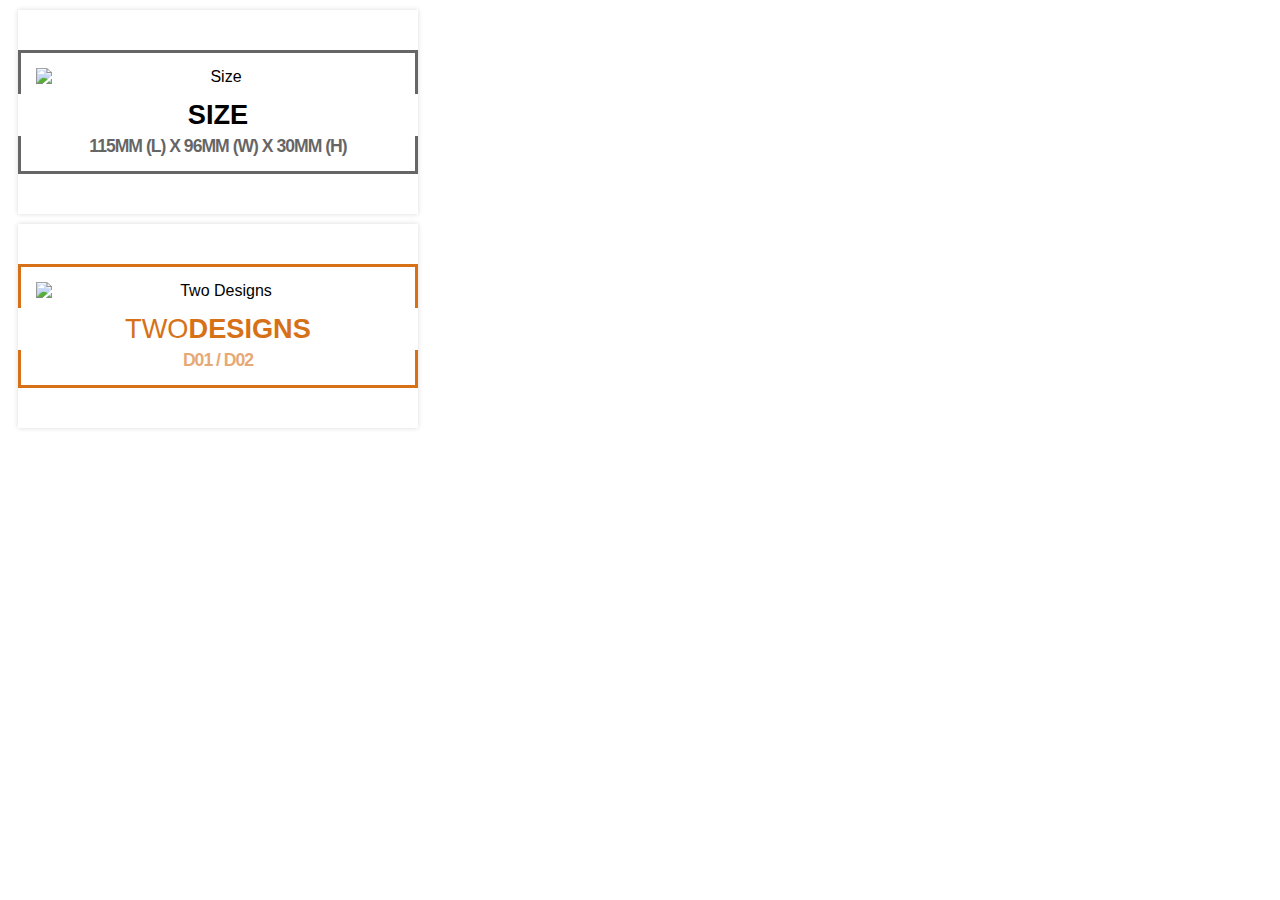
==== css/frame.html @ d41fefa1 "Create frame.html" ====
<html>
<head>
<style>
@import url(https://code.ionicframework.com/ionicons/2.0.1/css/ionicons.min.css);
figure.snip1113 {
  font-family: 'Raleway', Arial, sans-serif;
  position: relative;
  overflow: hidden;
  margin: 10px;
  min-width: 400px;
  max-width: 400px;
  width: 100%;
  background: #ffffff;
  text-align: center;
  box-shadow: 0 0 5px rgba(0, 0, 0, 0.15);
}

figure.snip1113 * {
  -webkit-box-sizing: border-box;
  box-sizing: border-box;
  -webkit-transition: all 0.3s ease-in-out;
  transition: all 0.3s ease-in-out;
}

figure.snip1113 img {
  max-width: 400px;
  max-height: 400px;
  margin: 40px auto;
  display: block;
  position: relative;
  border: 3px solid #666666;
  padding: 15px 15px 85px 15px;
  -webkit-transform: translate(0, 0);
  transform: translate(0, 0);
}

figure.snip1113 figcaption {
  position: absolute;
  height: 120px;
  bottom: 0px;
  left: 0;
  right: 0;
  display: block;
}

figure.snip1113 h3 {
  background-color: #ffffff;
  color: #000000;
  font-size: 1.7em;
  width: 100%;
  padding: 5px 12px;
  margin: 0;
  text-transform: uppercase;
  font-weight: 400;
}

figure.snip1113 h3 span {
  font-weight: 800;
}

figure.snip1113 h4 {
  margin: 0;
  text-transform: uppercase;
  letter-spacing: -1px;
  opacity: 0.6;
  font-size: 1.1em;
}

figure.snip1113.orange img {
  border-color: #d67118;
}

figure.snip1113.orange h3,
figure.snip1113.orange h4 {
  color: #d67118;
}
</style>
</head>
<body>
<figure class="snip1113">
  <img src="https://github.com/nifisz/pd251/blob/main/css/PD450%20(4).jpg?raw=true" alt="Size" />
  <figcaption>
    <h3><span>Size</span></h3>
    <h4> 
      115mm (L) x 96mm (W) x 30mm (H)
    </h4>
  </figcaption>
</figure>
<figure class="snip1113 orange hover"><img src="https://github.com/nifisz/pd251/blob/main/css/PD450%20(3).jpg?raw=true" alt="Two Designs" />
  <figcaption>
    <h3>Two<span>Designs</span></h3>
    <h4> 
      D01 / D02
    </h4>
  </figcaption>
</figure>
</body>
</html>
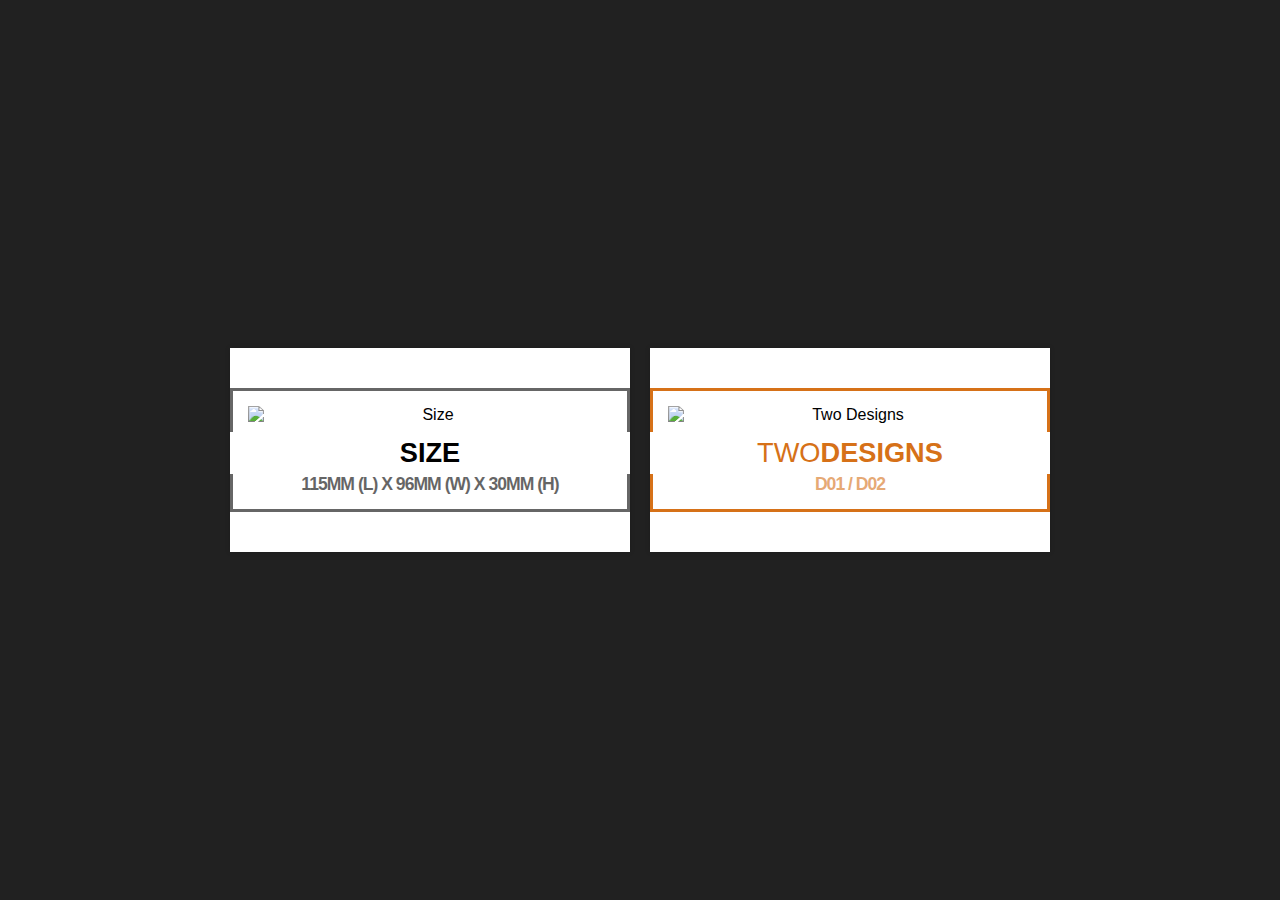
==== commit 327cf66b: "Update frame.html" ====
--- a/css/frame.html
+++ b/css/frame.html
@@ -74,6 +74,14 @@
 figure.snip1113.orange h4 {
   color: #d67118;
 }
+body {
+  background-color: #212121;
+  display: flex;
+  justify-content: center;
+  align-items: center;
+  flex-flow: wrap;
+  margin: 0;
+  height: 100%;
 </style>
 </head>
 <body>
